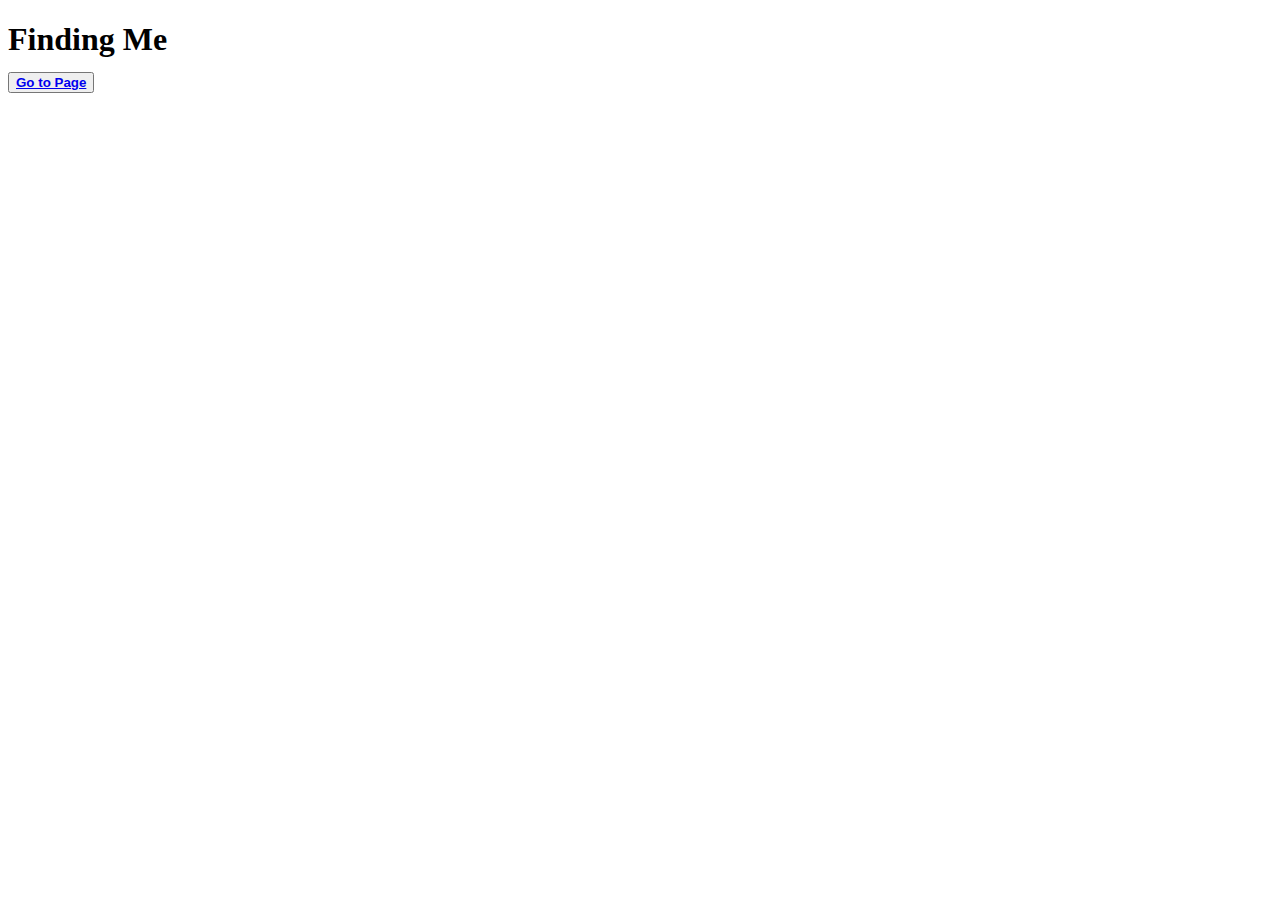
==== index.html @ 4ba892aa "Adding index" ====
<!DOCTYPE html>
<html>
<head>
<link rel="stylesheet" type="text/css" href="style.css">
<link rel="preconnect" href="https://fonts.googleapis.com">
<link rel="preconnect" href="https://fonts.gstatic.com" crossorigin>
<link href="https://fonts.googleapis.com/css2?family=Playfair+Display&display=swap" rel="stylesheet">
<title>Page Title</title>
</head>
<body>
	<div class="title-page">
		<div class="title-container">
			<h1 class="title">
				Finding Me<br>
				<button class="button"><a href="achievements.html"><Strong>Go to Page</Strong></a></button>
			</h1>
		</div>
	</div>
</body>
</html>
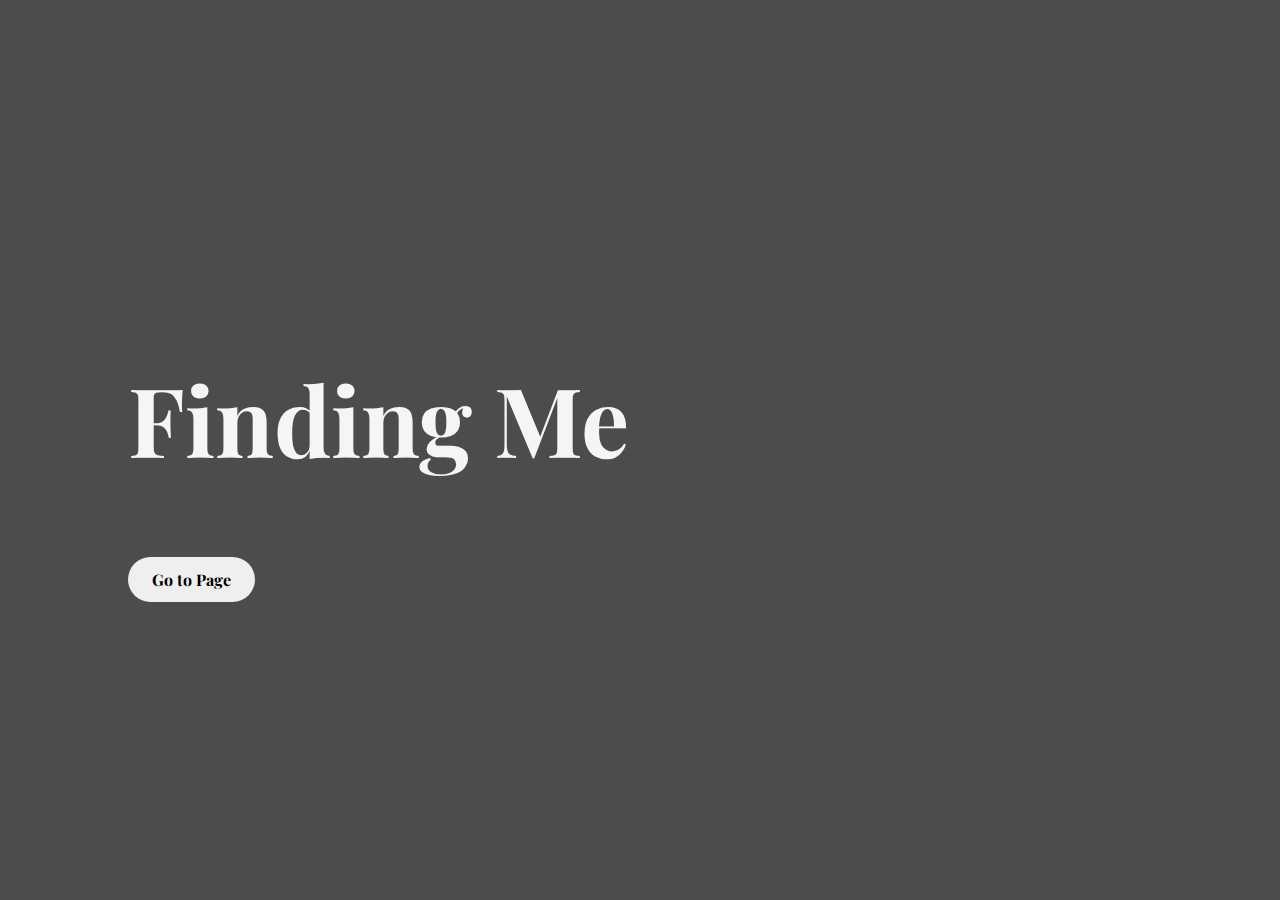
==== commit 2e95dd68: "Updating website" ====
--- a/index.html
+++ b/index.html
@@ -12,7 +12,7 @@
 		<div class="title-container">
 			<h1 class="title">
 				Finding Me<br>
-				<button class="button"><a href="achievements.html"><Strong>Go to Page</Strong></a></button>
+				<button class="button"><a href="main.html"><Strong>Go to Page</Strong></a></button>
 			</h1>
 		</div>
 	</div>
--- a/style.css
+++ b/style.css
@@ -0,0 +1,91 @@
+* {
+	box-sizing: border-box;
+	scroll-behavior: smooth;
+}
+body {
+	margin: 0;
+	padding: 0;
+	font-family: 'Playfair Display', serif;
+	min-width:1000px;        
+	width: auto !important;  
+	width:1000px;    
+}
+
+.title-page {
+	height: 100vh;
+	width: 100%;
+	background: linear-gradient(rgba(0, 0, 0, 0.7), rgba(0, 0, 0, 0.7)), url("lung.png");
+	background-repeat: no-repeat;
+	background-position: center;
+	background-size: cover;
+	justify-content: center;
+	align-items: center;
+}
+
+.title-container {
+	display: grid;
+	width: 80%;
+	height: 100%;
+	align-items: center;
+}
+.title {
+	color: whitesmoke;
+	margin-bottom: 0;
+	margin-left: 10vw;
+	padding: 0;
+	font-size: 6em;
+	animation: fadeIn 3s ease;
+}
+
+.button {
+	font-family: 'Playfair Display', serif;
+	color: black;
+	padding: 0.75em 1.5em;
+	text-align: center;
+	text-decoration: none;
+	display: inline-block;
+	font-size: 16px;
+	margin: 4px 2px;
+	transition-duration: 0.4s;
+	cursor: pointer;
+	border: none;
+	border-radius: 100px;
+	margin: 0;
+	
+}
+a {
+	text-decoration: none;
+	color: black;
+	display: block;
+}
+.button:hover {
+	background-color: black;
+	border: 2px solid whitesmoke;
+} 
+
+a:hover {
+	color: whitesmoke;
+}
+
+@keyframes fadeIn {
+	0% {
+		opacity: 0%;
+		transform: translateY(10);
+	} 
+	100% {
+		opacity: 100%;
+		transform: translateY(0);
+	}
+}
+
+@keyframes scale {
+	0% {
+		-webkit-transform: scale(1);
+		transform: scale(1);
+	}
+	100% {
+		-webkit-transform: scale(1.05);
+		transform: scale(1.05);
+		z-index: 0;
+	}
+}